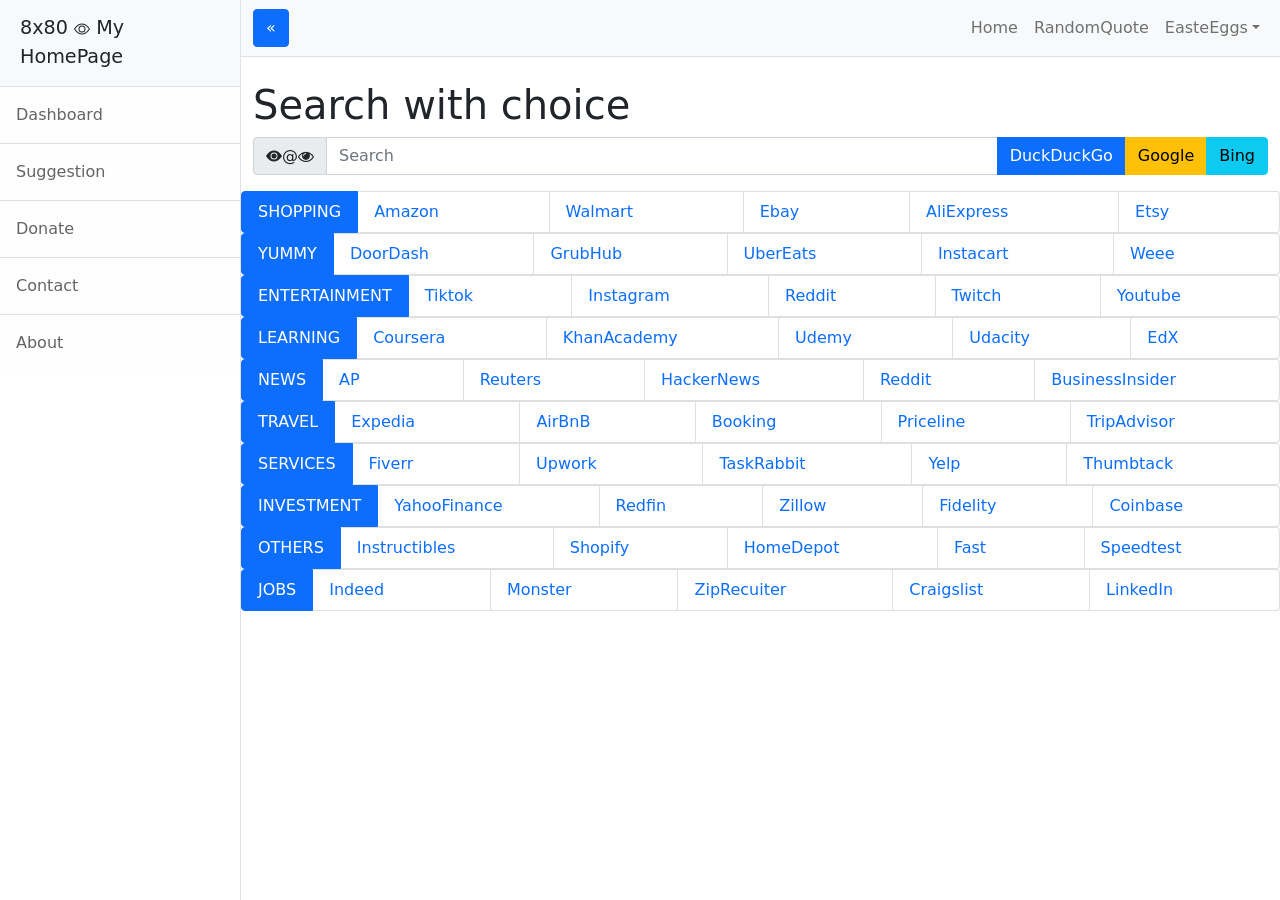
==== list.html @ f5e17555 "init" ====
<!DOCTYPE html>
<html lang="en">
    <head>
        <meta charset="utf-8" />
        <meta name="viewport" content="width=device-width, initial-scale=1, shrink-to-fit=no" />
        <meta name="description" content="" />
        <meta name="author" content="" />
        <title>8x80</title>
        <!-- Favicon-->
        <link rel="icon" type="image/x-icon" href="assets/favicon.ico" />
        <!-- Core theme CSS (includes Bootstrap)-->
        <link href="css/styles.css" rel="stylesheet" />
        <link rel="stylesheet" href="https://cdnjs.cloudflare.com/ajax/libs/font-awesome/4.0.0/css/font-awesome.css" integrity="sha512-72McA95q/YhjwmWFMGe8RI3aZIMCTJWPBbV8iQY3jy1z9+bi6+jHnERuNrDPo/WGYEzzNs4WdHNyyEr/yXJ9pA==" crossorigin="anonymous" referrerpolicy="no-referrer" />
        <script>
          function ducksearch(){
            var text = document.getElementById("q").value;
            window.open("https://www.duckduckgo.com/?q="+text, "_blank");
          }
          function googlesearch(){
            var text = document.getElementById("q").value;
            window.open("https://www.google.com/search?q="+text, "_blank");
          }
          function bingsearch(){
            var text = document.getElementById("q").value;
            window.open("https://www.bing.com/search?q="+q.value, "_blank");
          }
        </script>
    </head>
    <body>
        <div class="d-flex" id="wrapper">
            <!-- Sidebar-->
            <div class="border-end bg-white" id="sidebar-wrapper">
                <div class="sidebar-heading border-bottom bg-light">8x80
                  <svg xmlns="http://www.w3.org/2000/svg" width="16" height="16" fill="currentColor" class="bi bi-eye" viewBox="0 0 16 16">
                    <path d="M16 8s-3-5.5-8-5.5S0 8 0 8s3 5.5 8 5.5S16 8 16 8zM1.173 8a13.133 13.133 0 0 1 1.66-2.043C4.12 4.668 5.88 3.5 8 3.5c2.12 0 3.879 1.168 5.168 2.457A13.133 13.133 0 0 1 14.828 8c-.058.087-.122.183-.195.288-.335.48-.83 1.12-1.465 1.755C11.879 11.332 10.119 12.5 8 12.5c-2.12 0-3.879-1.168-5.168-2.457A13.134 13.134 0 0 1 1.172 8z"/>
                    <path d="M8 5.5a2.5 2.5 0 1 0 0 5 2.5 2.5 0 0 0 0-5zM4.5 8a3.5 3.5 0 1 1 7 0 3.5 3.5 0 0 1-7 0z"/>
                  </svg>
                  My HomePage
                </div>
                <div class="list-group list-group-flush">
                    <a class="list-group-item list-group-item-action list-group-item-light p-3" href="#!">Dashboard</a>
                    <a class="list-group-item list-group-item-action list-group-item-light p-3" href="#!">Suggestion</a>
                    <a class="list-group-item list-group-item-action list-group-item-light p-3" href="#!">Donate</a>
                    <a class="list-group-item list-group-item-action list-group-item-light p-3" href="#!">Contact</a>
                    <a class="list-group-item list-group-item-action list-group-item-light p-3" href="#!">About</a>
                </div>
            </div>
            <!-- Page content wrapper-->
            <div id="page-content-wrapper">
                <!-- Top navigation-->
                <nav class="navbar navbar-expand-lg navbar-light bg-light border-bottom">
                    <div class="container-fluid">
                        <button class="btn btn-primary" id="sidebarToggle">&#171;</button>
                        <button class="navbar-toggler" type="button" data-bs-toggle="collapse" data-bs-target="#navbarSupportedContent" aria-controls="navbarSupportedContent" aria-expanded="false" aria-label="Toggle navigation"><span class="navbar-toggler-icon"></span></button>
                        <div class="collapse navbar-collapse" id="navbarSupportedContent">
                            <ul class="navbar-nav ms-auto mt-2 mt-lg-0">
                                <li class="nav-item active"><a class="nav-link" href="#!">Home</a></li>
                                <li class="nav-item"><a class="nav-link" href="#!">RandomQuote</a></li>
                                <li class="nav-item dropdown">
                                    <a class="nav-link dropdown-toggle" id="navbarDropdown" href="#" role="button" data-bs-toggle="dropdown" aria-haspopup="true" aria-expanded="false">EasteEggs</a>
                                    <div class="dropdown-menu dropdown-menu-end" aria-labelledby="navbarDropdown">
                                        <a class="dropdown-item" href="#!">RandomJoke</a>
                                        <a class="dropdown-item" href="#!">RandomPicture</a>
                                        <div class="dropdown-divider"></div>
                                        <a class="dropdown-item" href="#!">LuckyNumbers</a>
                                    </div>
                                </li>
                            </ul>
                        </div>
                    </div>
                </nav>

                <!-- Page content-->
                <div class="container-fluid">
                    <h1 class="mt-4">Search with choice </h1>
                    <div class="input-group mb-3">
                      <div class="input-group-prepend">
                        <span class="input-group-text" id="basic-addon1">
                          <svg xmlns="http://www.w3.org/2000/svg" width="16" height="16" fill="currentColor" class="bi bi-eye-fill" viewBox="0 0 16 16">
                            <path d="M10.5 8a2.5 2.5 0 1 1-5 0 2.5 2.5 0 0 1 5 0z"/>
                            <path d="M0 8s3-5.5 8-5.5S16 8 16 8s-3 5.5-8 5.5S0 8 0 8zm8 3.5a3.5 3.5 0 1 0 0-7 3.5 3.5 0 0 0 0 7z"/>
                          </svg>
                          @<i class="fa fa-eye" aria-hidden="true"></i></span>
                      </div>
                      <input type="text" class="form-control" placeholder="Search" aria-label="search" aria-describedby="basic-search" id="q">
                      <button class="btn btn-primary" id="duckduckgo_search" onclick="ducksearch();">DuckDuckGo</button>
                      <button class="btn btn-warning" id="google_search" onclick="googlesearch();">Google</button>
                      <button class="btn btn-info" id="bing_search" onclick="bingsearch();">Bing</button>
                    </div>
                </div>


                            <ul class="list-group list-group-horizontal">
                                <li class="list-group-item active">SHOPPING</li>
                                <li class="list-group-item flex-fill"><a href="http://www.amazon.com" target="_blank" class="text-decoration-none">Amazon</a></li>
                                <li class="list-group-item flex-fill"><a href="http://www.walmart.com" target="_blank" class="text-decoration-none">Walmart</a></li>
                                <li class="list-group-item flex-fill"><a href="http://www.ebay.com" target="_blank" class="text-decoration-none">Ebay</a></li>
                                <li class="list-group-item flex-fill"><a href="whttp://ww.AliExpress.com" target="_blank" class="text-decoration-none">AliExpress</a></li>
                                <li class="list-group-item flex-fill"><a href="http://www.etsy.com" target="_blank" class="text-decoration-none">Etsy</a></li>
                            </ul>
                            <ul class="list-group list-group-horizontal">
                                <li class="list-group-item active">YUMMY</li>
                                <li class="list-group-item flex-fill"><a href="http://www.doordash.com" target="_blank" class="text-decoration-none">DoorDash</a></li>
                                <li class="list-group-item flex-fill"><a href="http://www.grubhub.com" target="_blank" class="text-decoration-none">GrubHub</a></li>
                                <li class="list-group-item flex-fill"><a href="http://www.ubereats.com" target="_blank" class="text-decoration-none">UberEats</a></li>
                                <li class="list-group-item flex-fill"><a href="http://www.instacart.com" target="_blank" class="text-decoration-none">Instacart</a></li>
                                <li class="list-group-item flex-fill"><a href="http://www.sayweee.com" target="_blank" class="text-decoration-none">Weee</a></li>
                            </ul>
                            <ul class="list-group list-group-horizontal">
                                <li class="list-group-item active">ENTERTAINMENT</li>
                                <li class="list-group-item flex-fill"><a href="http://www.tiktok.com" target="_blank" class="text-decoration-none">Tiktok</a></li>
                                <li class="list-group-item flex-fill"><a href="http://www.instagram.com" target="_blank" class="text-decoration-none">Instagram</a></li>
                                <!-- <li class="list-group-item flex-fill"><a href="http://www.netflix.com" target="_blank" class="text-decoration-none">Netflix</a></li> -->
                                <li class="list-group-item flex-fill"><a href="http://www.reddit.com" target="_blank" class="text-decoration-none">Reddit</a></li>
                                <!-- <li class="list-group-item flex-fill"><a href="http://www.roblox.com" target="_blank" class="text-decoration-none">Roblox</a></li> -->
                                <!-- <li class="list-group-item flex-fill"><a href="http://www.spotify.com" target="_blank" class="text-decoration-none">Spotify</a></li> -->
                                <li class="list-group-item flex-fill"><a href="http://www.twitch.tv" target="_blank" class="text-decoration-none">Twitch</a></li>
                                <li class="list-group-item flex-fill"><a href="http://www.youtube.com" target="_blank" class="text-decoration-none">Youtube</a></li>
                            </ul>
                            <ul class="list-group list-group-horizontal">
                                <li class="list-group-item active">LEARNING</li>
                                <li class="list-group-item flex-fill"><a href="http://www.coursera.com" target="_blank" class="text-decoration-none">Coursera</a></li>
                                <li class="list-group-item flex-fill"><a href="http://www.khanacademy.com" target="_blank" class="text-decoration-none">KhanAcademy</a></li>
                                <li class="list-group-item flex-fill"><a href="http://www.udemy.com" target="_blank" class="text-decoration-none">Udemy</a></li>
                                <li class="list-group-item flex-fill"><a href="http://www.udacity.com" target="_blank" class="text-decoration-none">Udacity</a></li>
                                <li class="list-group-item flex-fill"><a href="http://www.edx.org" target="_blank" class="text-decoration-none">EdX</a></li>
                                <!-- <li class="list-group-item flex-fill"><a href="http://www.skillsahre.com" target="_blank" class="text-decoration-none">Skillshare</a></li>
                                <li class="list-group-item flex-fill"><a href="http://www.masterclass.com" target="_blank" class="text-decoration-none">MasterClass</a></li> -->
                            </ul>
                            <ul class="list-group list-group-horizontal">
                                <li class="list-group-item active">NEWS</li>
                                <li class="list-group-item flex-fill"><a href="http://apnews.com" target="_blank" class="text-decoration-none">AP</a></li>
                                <li class="list-group-item flex-fill"><a href="http://www.reuters.com" target="_blank" class="text-decoration-none">Reuters</a></li>
                                <li class="list-group-item flex-fill"><a href="http://news.ycombinator.com" target="_blank" class="text-decoration-none">HackerNews</a></li>
                                <li class="list-group-item flex-fill"><a href="http://www.reddit.com" target="_blank" class="text-decoration-none">Reddit</a></li>
                                <li class="list-group-item flex-fill"><a href="http://www.businessinsider.com" target="_blank" class="text-decoration-none">BusinessInsider</a></li>
                            </ul>
                            <ul class="list-group list-group-horizontal">
                                <li class="list-group-item active">TRAVEL</li>
                                <li class="list-group-item flex-fill"><a href="http://www.expedia.com" target="_blank" class="text-decoration-none">Expedia</a></li>
                                <li class="list-group-item flex-fill"><a href="http://www.airbnb.com" target="_blank" class="text-decoration-none">AirBnB</a></li>
                                <li class="list-group-item flex-fill"><a href="http://www.ebay.com" target="_blank" class="text-decoration-none">Booking</a></li>
                                <li class="list-group-item flex-fill"><a href="http://www.princeline.com" target="_blank" class="text-decoration-none">Priceline</a></li>
                                <li class="list-group-item flex-fill"><a href="https://www.tripadvisor.com/" target="_blank" class="text-decoration-none">TripAdvisor</a></li>
                            </ul>
                            <ul class="list-group list-group-horizontal">
                                <li class="list-group-item active">SERVICES</li>
                                <li class="list-group-item flex-fill"><a href="http://www.fiverr.com" target="_blank" class="text-decoration-none">Fiverr</a></li>
                                <li class="list-group-item flex-fill"><a href="http://www.upwork.com" target="_blank" class="text-decoration-none">Upwork</a></li>
                                <li class="list-group-item flex-fill"><a href="http://www.taskrabbit.com" target="_blank" class="text-decoration-none">TaskRabbit</a></li>
                                <li class="list-group-item flex-fill"><a href="http://www.yelp.com" target="_blank" class="text-decoration-none">Yelp</a></li>
                                <li class="list-group-item flex-fill"><a href="https://www.Thumbtack.com/" target="_blank" class="text-decoration-none">Thumbtack</a></li>
                            </ul>
                            <ul class="list-group list-group-horizontal">
                                <li class="list-group-item active">INVESTMENT</li>
                                <li class="list-group-item flex-fill"><a href="http://finance.yahoo.com" target="_blank" class="text-decoration-none">YahooFinance</a></li>
                                <li class="list-group-item flex-fill"><a href="http://www.redfin.com" target="_blank" class="text-decoration-none">Redfin</a></li>
                                <li class="list-group-item flex-fill"><a href="http://www.zillow.com" target="_blank" class="text-decoration-none">Zillow</a></li>
                                <li class="list-group-item flex-fill"><a href="https://www.fidelity.com/" target="_blank" class="text-decoration-none">Fidelity</a></li>
                                <li class="list-group-item flex-fill"><a href="http://www.coinbase.com" target="_blank" class="text-decoration-none">Coinbase</a></li>
                            </ul>
                            <ul class="list-group list-group-horizontal">
                                <li class="list-group-item active">OTHERS</li>
                                <li class="list-group-item flex-fill"><a href="http://www.instructibles.com" target="_blank" class="text-decoration-none">Instructibles</a></li>
                                <li class="list-group-item flex-fill"><a href="http://www.shopify.com" target="_blank" class="text-decoration-none">Shopify</a></li>
                                <li class="list-group-item flex-fill"><a href="http://www.monster.com" target="_blank" class="text-decoration-none">HomeDepot</a></li>
                                <li class="list-group-item flex-fill"><a href="http://www.fast.com" target="_blank" class="text-decoration-none">Fast</a></li>
                                <li class="list-group-item flex-fill"><a href="http://www.speedtest.net" target="_blank" class="text-decoration-none">Speedtest</a></li>
                            </ul>
                            <ul class="list-group list-group-horizontal">
                                <li class="list-group-item active">JOBS</li>
                                <li class="list-group-item flex-fill"><a href="http://www.indeed.com" target="_blank" class="text-decoration-none">Indeed</a></li>
                                <li class="list-group-item flex-fill"><a href="http://www.monster.com" target="_blank" class="text-decoration-none">Monster</a></li>
                                <li class="list-group-item flex-fill"><a href="http://www.ziprecuiter.com" target="_blank" class="text-decoration-none">ZipRecuiter</a></li>
                                <li class="list-group-item flex-fill"><a href="http://www.craigslist.com" target="_blank" class="text-decoration-none">Craigslist</a></li>
                                <li class="list-group-item flex-fill"><a href="http://www.linkedin.com" target="_blank" class="text-decoration-none">LinkedIn</a></li>
                            </ul>


            </div>
        </div>
        <!-- Bootstrap core JS-->
        <script src="https://cdn.jsdelivr.net/npm/bootstrap@5.1.0/dist/js/bootstrap.bundle.min.js"></script>
        <!-- Core theme JS-->
        <script src="js/scripts.js"></script>
        <script>
          const node = document.getElementById("q");
          node.addEventListener("keyup", function(event) {
              if (event.key === "Enter") {
                  //default use google
                 googlesearch();
              }
          });
        </script>

    </body>
</html>
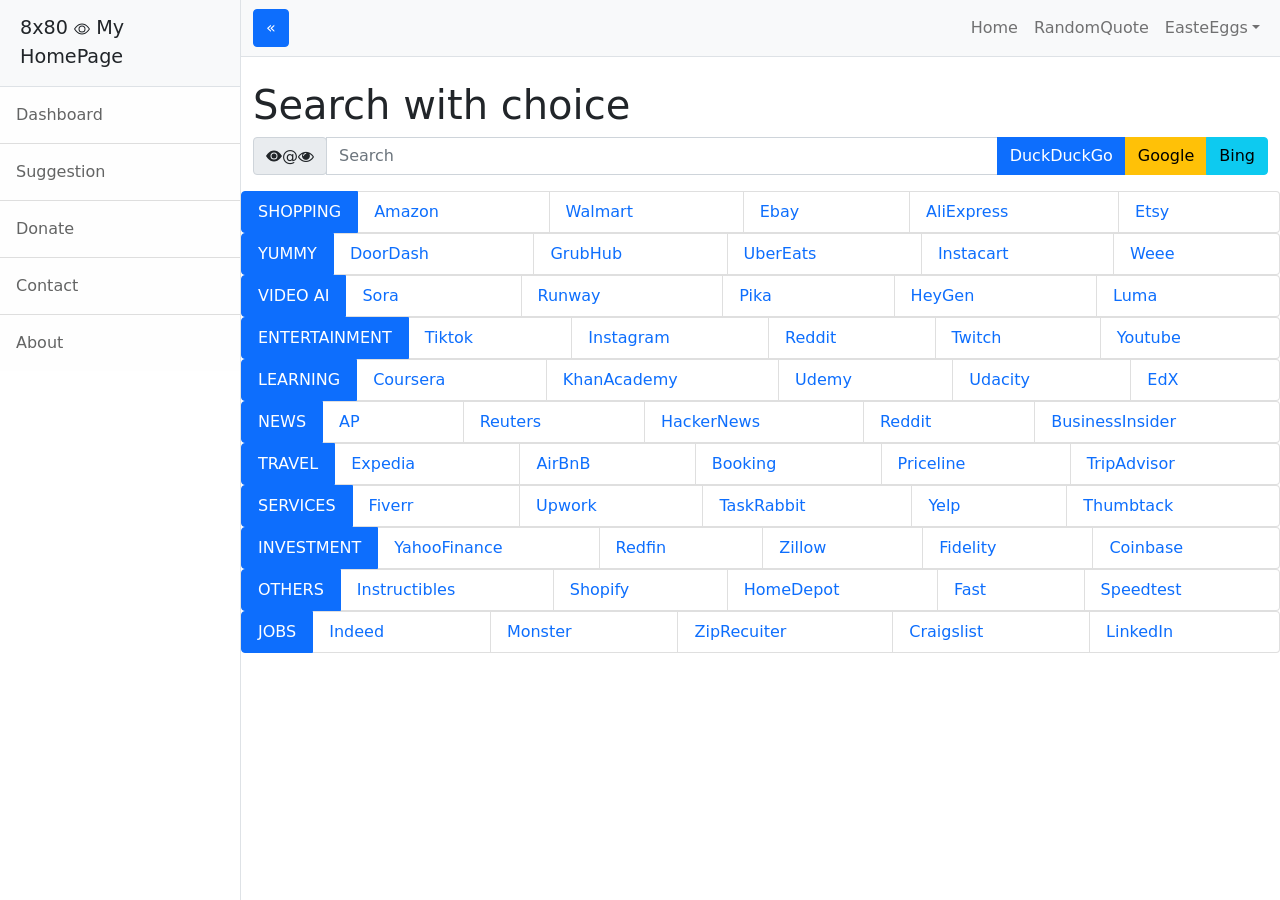
==== commit 9b648db7: "Add VIDEO AI category with top 5 video AI services Adds Sora, Runway, Pika, HeyGen, and Luma to both" ====
--- a/list.html
+++ b/list.html
@@ -22,7 +22,7 @@
           }
           function bingsearch(){
             var text = document.getElementById("q").value;
-            window.open("https://www.bing.com/search?q="+q.value, "_blank");
+            window.open("https://www.bing.com/search?q="+text, "_blank");
           }
         </script>
     </head>
@@ -95,7 +95,7 @@
                                 <li class="list-group-item flex-fill"><a href="http://www.amazon.com" target="_blank" class="text-decoration-none">Amazon</a></li>
                                 <li class="list-group-item flex-fill"><a href="http://www.walmart.com" target="_blank" class="text-decoration-none">Walmart</a></li>
                                 <li class="list-group-item flex-fill"><a href="http://www.ebay.com" target="_blank" class="text-decoration-none">Ebay</a></li>
-                                <li class="list-group-item flex-fill"><a href="whttp://ww.AliExpress.com" target="_blank" class="text-decoration-none">AliExpress</a></li>
+                                <li class="list-group-item flex-fill"><a href="http://www.aliexpress.com" target="_blank" class="text-decoration-none">AliExpress</a></li>
                                 <li class="list-group-item flex-fill"><a href="http://www.etsy.com" target="_blank" class="text-decoration-none">Etsy</a></li>
                             </ul>
                             <ul class="list-group list-group-horizontal">
@@ -105,6 +105,14 @@
                                 <li class="list-group-item flex-fill"><a href="http://www.ubereats.com" target="_blank" class="text-decoration-none">UberEats</a></li>
                                 <li class="list-group-item flex-fill"><a href="http://www.instacart.com" target="_blank" class="text-decoration-none">Instacart</a></li>
                                 <li class="list-group-item flex-fill"><a href="http://www.sayweee.com" target="_blank" class="text-decoration-none">Weee</a></li>
+                            </ul>
+                            <ul class="list-group list-group-horizontal">
+                                <li class="list-group-item active">VIDEO AI</li>
+                                <li class="list-group-item flex-fill"><a href="https://sora.com" target="_blank" class="text-decoration-none">Sora</a></li>
+                                <li class="list-group-item flex-fill"><a href="https://runwayml.com" target="_blank" class="text-decoration-none">Runway</a></li>
+                                <li class="list-group-item flex-fill"><a href="https://pika.art" target="_blank" class="text-decoration-none">Pika</a></li>
+                                <li class="list-group-item flex-fill"><a href="https://www.heygen.com" target="_blank" class="text-decoration-none">HeyGen</a></li>
+                                <li class="list-group-item flex-fill"><a href="https://lumalabs.ai" target="_blank" class="text-decoration-none">Luma</a></li>
                             </ul>
                             <ul class="list-group list-group-horizontal">
                                 <li class="list-group-item active">ENTERTAINMENT</li>
@@ -139,7 +147,7 @@
                                 <li class="list-group-item active">TRAVEL</li>
                                 <li class="list-group-item flex-fill"><a href="http://www.expedia.com" target="_blank" class="text-decoration-none">Expedia</a></li>
                                 <li class="list-group-item flex-fill"><a href="http://www.airbnb.com" target="_blank" class="text-decoration-none">AirBnB</a></li>
-                                <li class="list-group-item flex-fill"><a href="http://www.ebay.com" target="_blank" class="text-decoration-none">Booking</a></li>
+                                <li class="list-group-item flex-fill"><a href="https://www.booking.com" target="_blank" class="text-decoration-none">Booking</a></li>
                                 <li class="list-group-item flex-fill"><a href="http://www.princeline.com" target="_blank" class="text-decoration-none">Priceline</a></li>
                                 <li class="list-group-item flex-fill"><a href="https://www.tripadvisor.com/" target="_blank" class="text-decoration-none">TripAdvisor</a></li>
                             </ul>
@@ -163,7 +171,7 @@
                                 <li class="list-group-item active">OTHERS</li>
                                 <li class="list-group-item flex-fill"><a href="http://www.instructibles.com" target="_blank" class="text-decoration-none">Instructibles</a></li>
                                 <li class="list-group-item flex-fill"><a href="http://www.shopify.com" target="_blank" class="text-decoration-none">Shopify</a></li>
-                                <li class="list-group-item flex-fill"><a href="http://www.monster.com" target="_blank" class="text-decoration-none">HomeDepot</a></li>
+                                <li class="list-group-item flex-fill"><a href="https://www.homedepot.com" target="_blank" class="text-decoration-none">HomeDepot</a></li>
                                 <li class="list-group-item flex-fill"><a href="http://www.fast.com" target="_blank" class="text-decoration-none">Fast</a></li>
                                 <li class="list-group-item flex-fill"><a href="http://www.speedtest.net" target="_blank" class="text-decoration-none">Speedtest</a></li>
                             </ul>
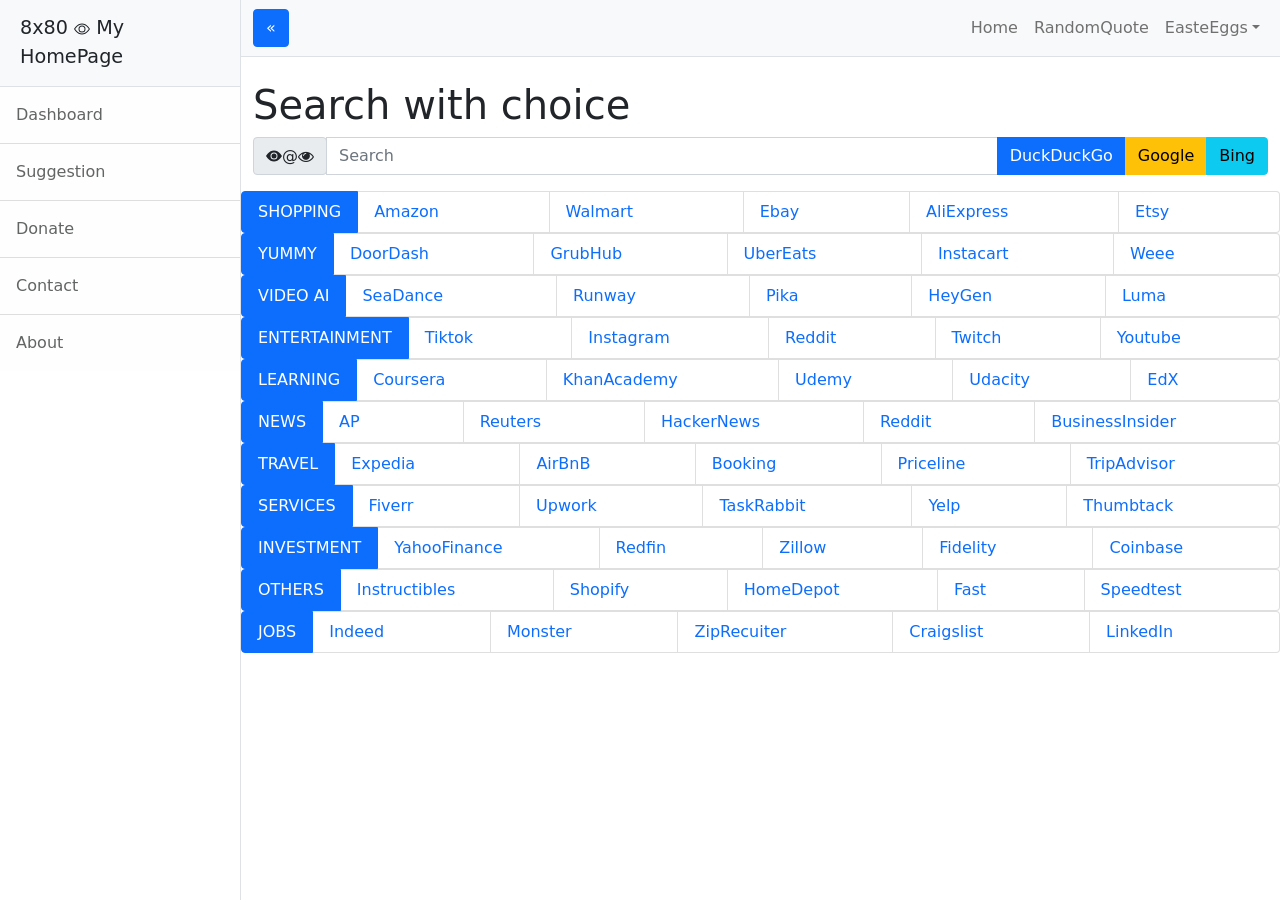
==== commit b7af7eee: "Replace Sora with SeaDance in VIDEO AI category Sora has been abandoned; replaced with SeaDance. Kli" ====
--- a/list.html
+++ b/list.html
@@ -108,7 +108,7 @@
                             </ul>
                             <ul class="list-group list-group-horizontal">
                                 <li class="list-group-item active">VIDEO AI</li>
-                                <li class="list-group-item flex-fill"><a href="https://sora.com" target="_blank" class="text-decoration-none">Sora</a></li>
+                                <li class="list-group-item flex-fill"><a href="https://seadance.ai" target="_blank" class="text-decoration-none">SeaDance</a></li>
                                 <li class="list-group-item flex-fill"><a href="https://runwayml.com" target="_blank" class="text-decoration-none">Runway</a></li>
                                 <li class="list-group-item flex-fill"><a href="https://pika.art" target="_blank" class="text-decoration-none">Pika</a></li>
                                 <li class="list-group-item flex-fill"><a href="https://www.heygen.com" target="_blank" class="text-decoration-none">HeyGen</a></li>
